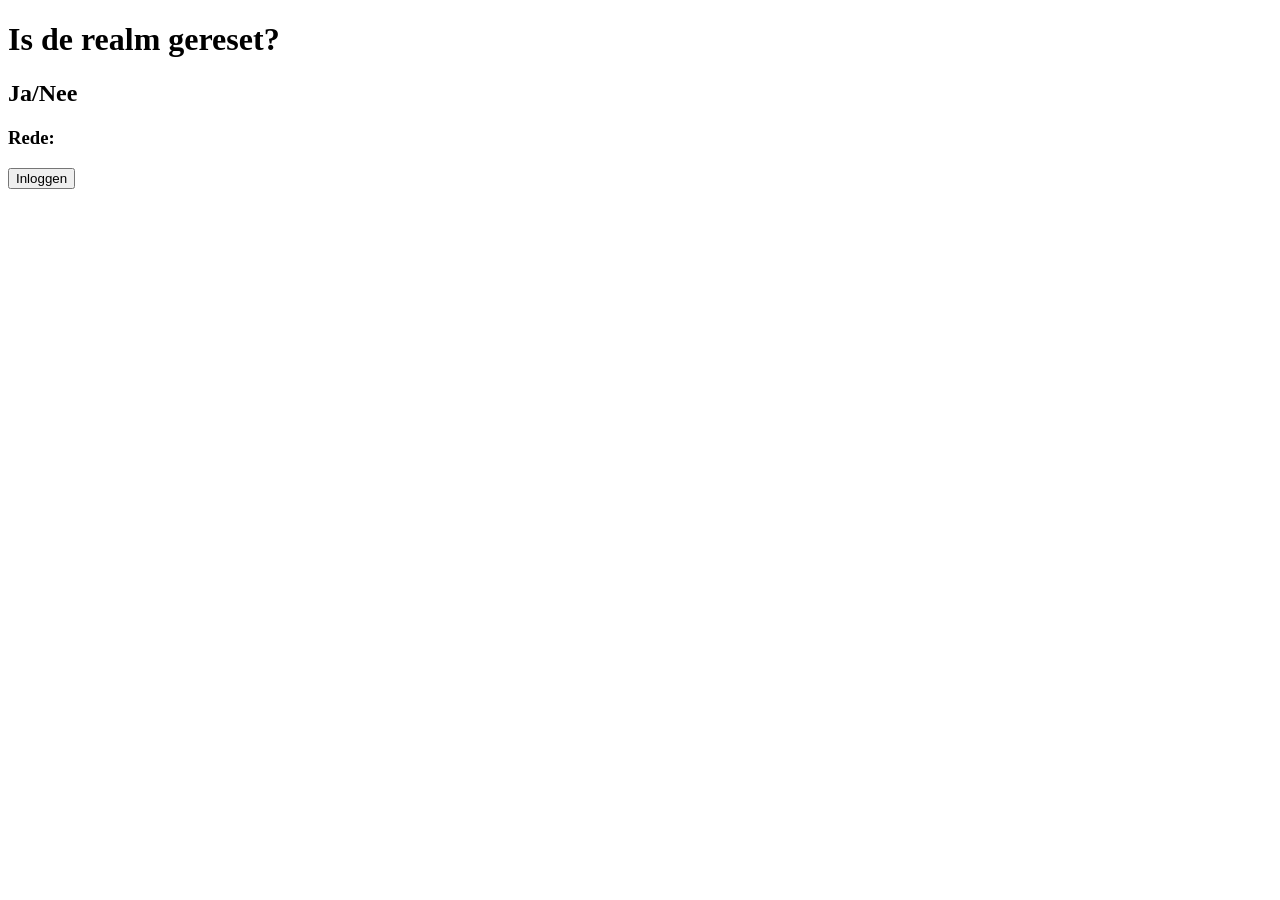
==== src/main/webapp/index.html @ cdb64186 "Sprint 1" ====
<!DOCTYPE html>
<html lang="en">
<head>
    <meta charset="UTF-8">
    <title>Home</title>
    <link rel="stylesheet" href="stylesindex.css">
</head>
<body>
<h1>Is de realm gereset?</h1>
<h2>Ja/Nee</h2>
<h3>Rede:</h3>
<button>Inloggen</button>
</body>
</html>
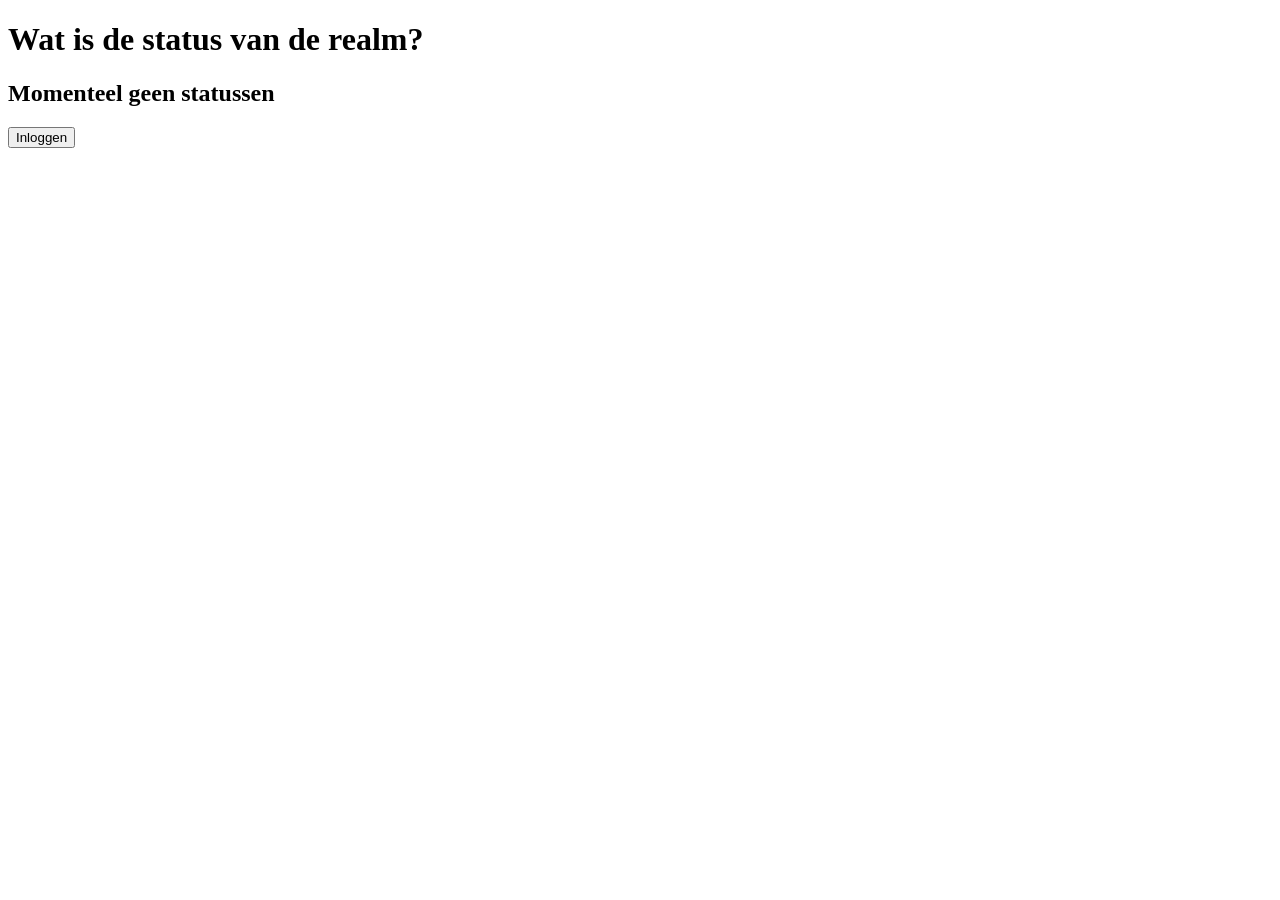
==== commit 10c7a333: "Sprint 3 16/06: Sprint 3 inleveren, zoals altijd allemaal halve dingen" ====
--- a/src/main/webapp/index.html
+++ b/src/main/webapp/index.html
@@ -6,9 +6,11 @@
     <link rel="stylesheet" href="stylesindex.css">
 </head>
 <body>
-<h1>Is de realm gereset?</h1>
-<h2>Ja/Nee</h2>
-<h3>Rede:</h3>
-<button>Inloggen</button>
+<h1>Wat is de status van de realm?</h1>
+<h2 id="statusen">Momenteel geen statussen</h2>
+<button id="myButton" class="float-left submit-button" >Inloggen</button>
+<script type="text/javascript" src="index.js">
+</script>
+
 </body>
 </html>
--- a/src/main/webapp/stylesindex.css
+++ b/src/main/webapp/stylesindex.css
@@ -0,0 +1,3 @@
+button{
+    text-align: right;
+}
